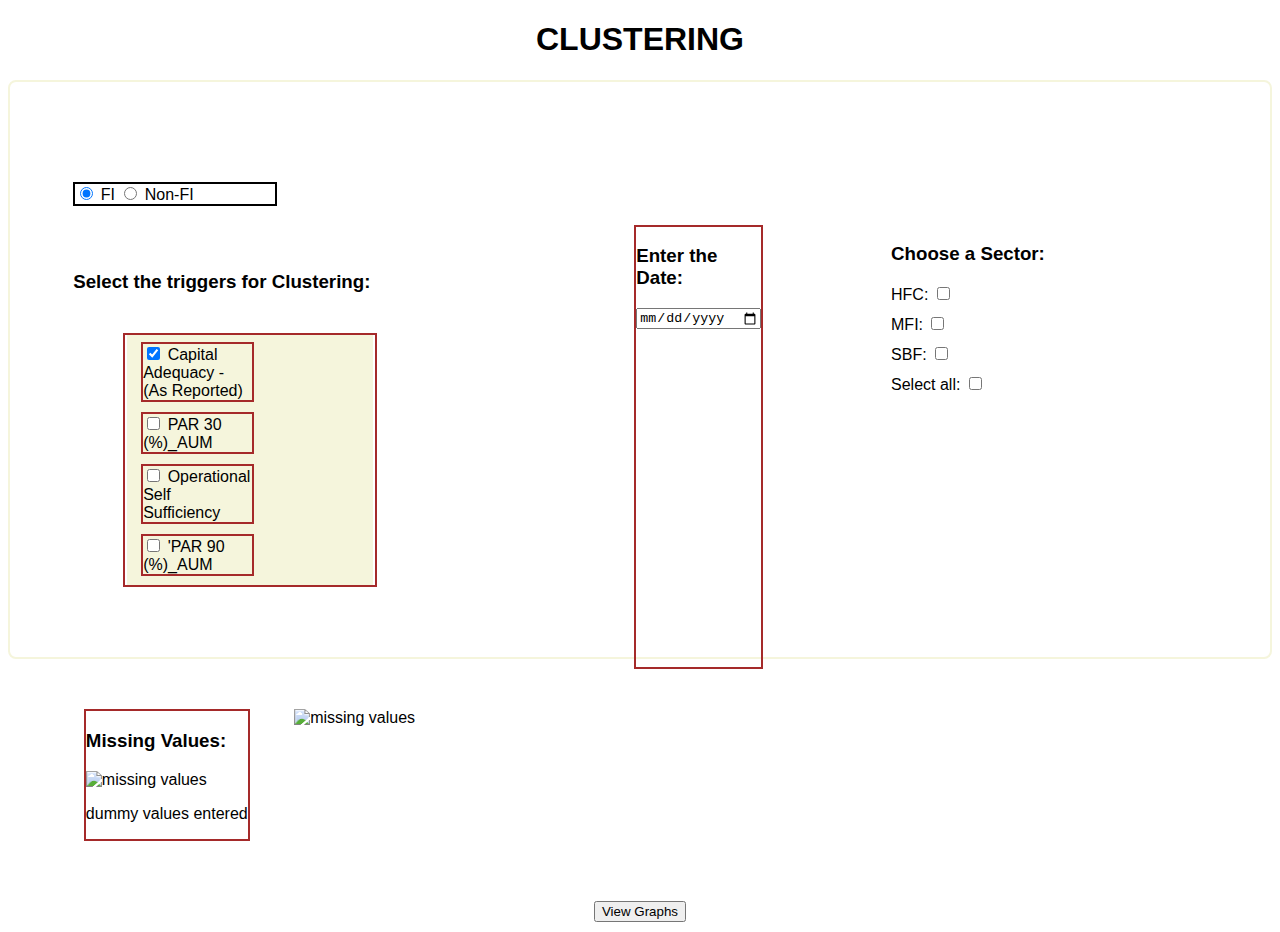
==== index.html @ 74bcf07c "index.html" ====
<!DOCTYPE html>
<html lang="en">
<head>
    <style>
        
       
    </style>
     <link rel="stylesheet" href="./styles.css">
    <meta charset="UTF-8">
    <meta http-equiv="X-UA-Compatible" content="IE=edge">
    <meta name="viewport" content="width=device-width, initial-scale=1.0">
    <title>Project</title>
</head>
<body>
    <div id="heading">
        <h1>CLUSTERING</h1>
    </div>
    
    
    <div id="container">
        

        <div>
            <div style="width:200px; border:2px solid black">
                <input checked type="radio" name="radio" value="FI" id="FI"> FI
                <input type="radio" name="radio" value="NFI" id="NFI"> Non-FI
            </div>
            <div>
                <br>
                <br>
                <h3>Select the triggers for Clustering:</h3>
            </div>
            <div id="box">
             
                <form>
                    
                    <fieldset>
                    <!-- <legend>Select Triggers for Clustering:</legend> -->
                      <div>
                        <input checked type="checkbox" id="CA" name="CA" value="CA">
                        <label for="CA">Capital Adequacy - (As Reported)</label>
                      </div>
                      <div>
                        <input type="checkbox" id="par30" name="par30" value="par30">
                        <label for="par30">PAR 30 (%)_AUM</label>
                      </div>
                      <div>
                        <input type="checkbox" id="OSS" name="OSS" value="OSS">
                        <label for="OSS">Operational Self Sufficiency</label>
                      </div>
                      <div>
                        <input type="checkbox" id="par90" name="par90" value="par90">
                        <label for="par90">'PAR 90 (%)_AUM</label>
                      </div>
                      <div>
                        <input type="checkbox" id="ROA" name="ROA" value="ROA">
                        <label for="ROA">'Return on Assets (ROA)</label>
                      </div>
                      <div>
                        <input type="checkbox" id="other" name="interest" value="other">
                        <label for="other">'Write offs / GLP (YTD)</label>
                      </div>
                      <div>
                        <input checked type="checkbox" id="coding" name="interest" value="coding">
                        <label for="coding">Coding</label>
                      </div>
                      <div>
                        <input type="checkbox" id="music" name="interest" value="music">
                        <label for="music">Music</label>
                      </div>
                      <div>
                        <input type="checkbox" id="art" name="interest" value="art">
                        <label for="art">Art</label>
                      </div>
                      <div>
                        <input type="checkbox" id="sports" name="interest" value="sports">
                        <label for="sports">Sports</label>
                      </div>
                      <div>
                        <input type="checkbox" id="cooking" name="interest" value="cooking">
                        <label for="cooking">Cooking</label>
                      </div>
                      <div>
                        <input type="checkbox" id="other" name="interest" value="other">
                        <label for="other">Other</label>
                      </div>
                      <div>
                        <button type="submit">Submit form</button>
                      </div>
                    </fieldset>
                  </form>
        
            </div>


            <div id="box2">
             
                <form>
                    
                    <fieldset>
                    <!-- <legend>Select Triggers for Clustering:</legend> -->
                      <div>
                        <input checked type="checkbox" id="coding" name="interest" value="coding">
                        <label for="coding">Non-FI</label>
                      </div>
                      <div>
                        <input type="checkbox" id="music" name="interest" value="music">
                        <label for="music">Music</label>
                      </div>
                      <div>
                        <input type="checkbox" id="art" name="interest" value="art">
                        <label for="art">Art</label>
                      </div>
                      <div>
                        <input type="checkbox" id="sports" name="interest" value="sports">
                        <label for="sports">Sports</label>
                      </div>
                      <div>
                        <input type="checkbox" id="cooking" name="interest" value="cooking">
                        <label for="cooking">Cooking</label>
                      </div>
                      <div>
                        <input type="checkbox" id="other" name="interest" value="other">
                        <label for="other">Other</label>
                      </div>
                      <div>
                        <input checked type="checkbox" id="coding" name="interest" value="coding">
                        <label for="coding">Coding</label>
                      </div>
                      <div>
                        <input type="checkbox" id="music" name="interest" value="music">
                        <label for="music">Music</label>
                      </div>
                      <div>
                        <input type="checkbox" id="art" name="interest" value="art">
                        <label for="art">Art</label>
                      </div>
                      <div>
                        <input type="checkbox" id="sports" name="interest" value="sports">
                        <label for="sports">Sports</label>
                      </div>
                      <div>
                        <input type="checkbox" id="cooking" name="interest" value="cooking">
                        <label for="cooking">Cooking</label>
                      </div>
                      <div>
                        <input type="checkbox" id="other" name="interest" value="other">
                        <label for="other">Other</label>
                      </div>
                      <div>
                        <button type="submit">Submit form</button>
                      </div>
                    </fieldset>
                  </form>
        
            </div>
        </div>

        <div id="second">
            <div>
                <h3>Enter the Date:</h3>
            <input type="date" name="" id="">
            </div>
            <div>
                <form action="">
                    <h3>
                        Choose a Sector:
                    </h3>
                    <div>
                        HFC:   <input type="checkbox" name="sector" id="" value="HFC">
                    </div> 
                    <div>
                        MFI:   <input type="checkbox" name="sector" id="" value="MFI">
                    </div>  
                    <div>
                        SBF:   <input type="checkbox" name="sector" id="" value="SBF">
                    </div>  
                    <div>
                        Select all:   <input type="checkbox" name="sector" id="SBF">
                    </div>                 
                </form>
            </div>
        </div>
        
    </div>


    <div id="third">
        <div>
            <h3>Missing Values: </h3>
            <img src="https://via.placeholder.com/550x150" alt="missing values">
            <p>dummy values entered</p>
        </div>
        <div>
            <img src="https://via.placeholder.com/550x150" alt="missing values">
        </div>
    </div>
    <div id="nextPage">
      <button id="nextPageButton">View Graphs</button>
    </div>
  
    <script src="script.js"></script>
</body>
</html>
---- styles.css ----
#container{
    /* width: 320px;
    height: 200px; */
    border: 2px solid beige;
    /* background-color: beige; */
    border-radius: 8px;
    padding:  100px 5% 20px;
    padding-right: 10%;
    display: flex;
    
}
 #box, #box2{
  
    width: 250px;
    height: 250px;
    overflow-y: scroll;
    overflow-x: hidden;
    border:2px solid brown;
    margin-top: 40px;
    margin-bottom: 40px;
    margin-left: 50px;
    margin-right: 150px;

}
#box div, #box2 div{
    border:2px solid brown;
    width: 50%;
}
#heading{
    text-align: center;
}
html{
    font-family: sans-serif;
}
form {
    margin: 0 auto;      
}
div {
    margin-bottom: 10px;
}
fieldset {
    border: 2px solid beige;
    background-color: beige;
    display: flex;
    flex-direction: column;
}
legend {
padding: 10px;
border: 2px solid beige;
background-color: beige;
}
#second{
    display: flex;
    margin:4% 10% 4%;
    margin-right: 10%;
  
}
#second>div:nth-child(1){
    border:2px solid brown;
    margin-right: 30%;
}
#second>div:nth-child(2){
    width: 300px;
}
#third{
    display: flex;
    margin: 4% 6% 4%;
}
#third>div:nth-child(1){
    border:2px solid brown;
    margin-right: 4%;
}
#fourth{
    display: grid;
    grid-template-columns: 50% 50%;
    margin-top: 50px;
    margin-bottom: 50px;
}
#fourth>div:nth-child(4){
    padding-top: 4%;
}
img{
    width: 90%;
}
#box2{
 display: none;
}
#nextPage{
    text-align: center;
}
#fourth input{
    width: 35px;
}
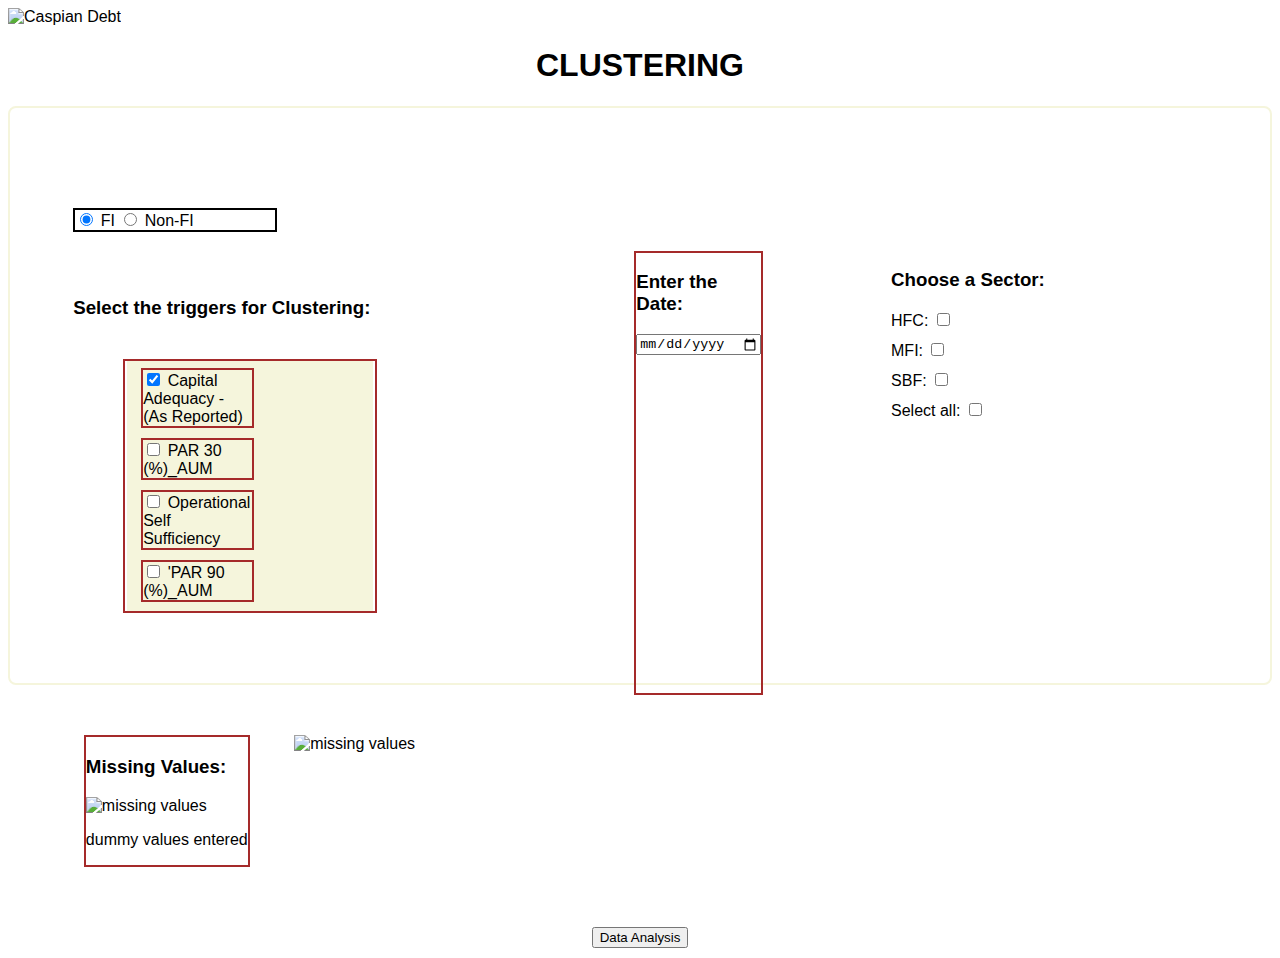
==== commit fcd06829: "3 pages" ====
--- a/index.html
+++ b/index.html
@@ -12,6 +12,9 @@
     <title>Project</title>
 </head>
 <body>
+    <div>
+      <img id="logo" src="https://www.caspiandebt.in/wp-content/themes/caspian/images/debt-logo.png" alt="Caspian Debt">
+    </div>
     <div id="heading">
         <h1>CLUSTERING</h1>
     </div>
@@ -57,16 +60,16 @@
                         <label for="ROA">'Return on Assets (ROA)</label>
                       </div>
                       <div>
-                        <input type="checkbox" id="other" name="interest" value="other">
-                        <label for="other">'Write offs / GLP (YTD)</label>
-                      </div>
-                      <div>
-                        <input checked type="checkbox" id="coding" name="interest" value="coding">
-                        <label for="coding">Coding</label>
-                      </div>
-                      <div>
-                        <input type="checkbox" id="music" name="interest" value="music">
-                        <label for="music">Music</label>
+                        <input type="checkbox" id="YTD" name="YTD" value="YTD">
+                        <label for="YTD">'Write offs / GLP (YTD)</label>
+                      </div>
+                      <div>
+                        <input checked type="checkbox" id="Q-o-Q" name="Q-o-Q" value="Q-o-Q">
+                        <label for="Q-o-Q">'AUM Growth (Q-o-Q)</label>
+                      </div>
+                      <div>
+                        <input type="checkbox" id="AUM" name="AUM" value="AUM">
+                        <label for="AUM">AUM Yield</label>
                       </div>
                       <div>
                         <input type="checkbox" id="art" name="interest" value="art">
@@ -196,7 +199,8 @@
         </div>
     </div>
     <div id="nextPage">
-      <button id="nextPageButton">View Graphs</button>
+      
+      <button id="nextPageButton">Data Analysis</button>
     </div>
   
     <script src="script.js"></script>
--- a/styles.css
+++ b/styles.css
@@ -30,6 +30,7 @@
 #heading{
     text-align: center;
 }
+
 html{
     font-family: sans-serif;
 }
@@ -80,7 +81,7 @@
 #fourth>div:nth-child(4){
     padding-top: 4%;
 }
-img{
+ #fourth img,#third img{
     width: 90%;
 }
 #box2{
@@ -91,4 +92,18 @@
 }
 #fourth input{
     width: 35px;
+}
+
+#dataGraphsImg{
+    width: 75%;
+    height: 50vh;
+    border: solid hotpink;
+}
+#thirdPageDiv{
+    margin-top: 50px;
+    text-align: center;
+}
+
+#logo{
+    width: 100px;
 }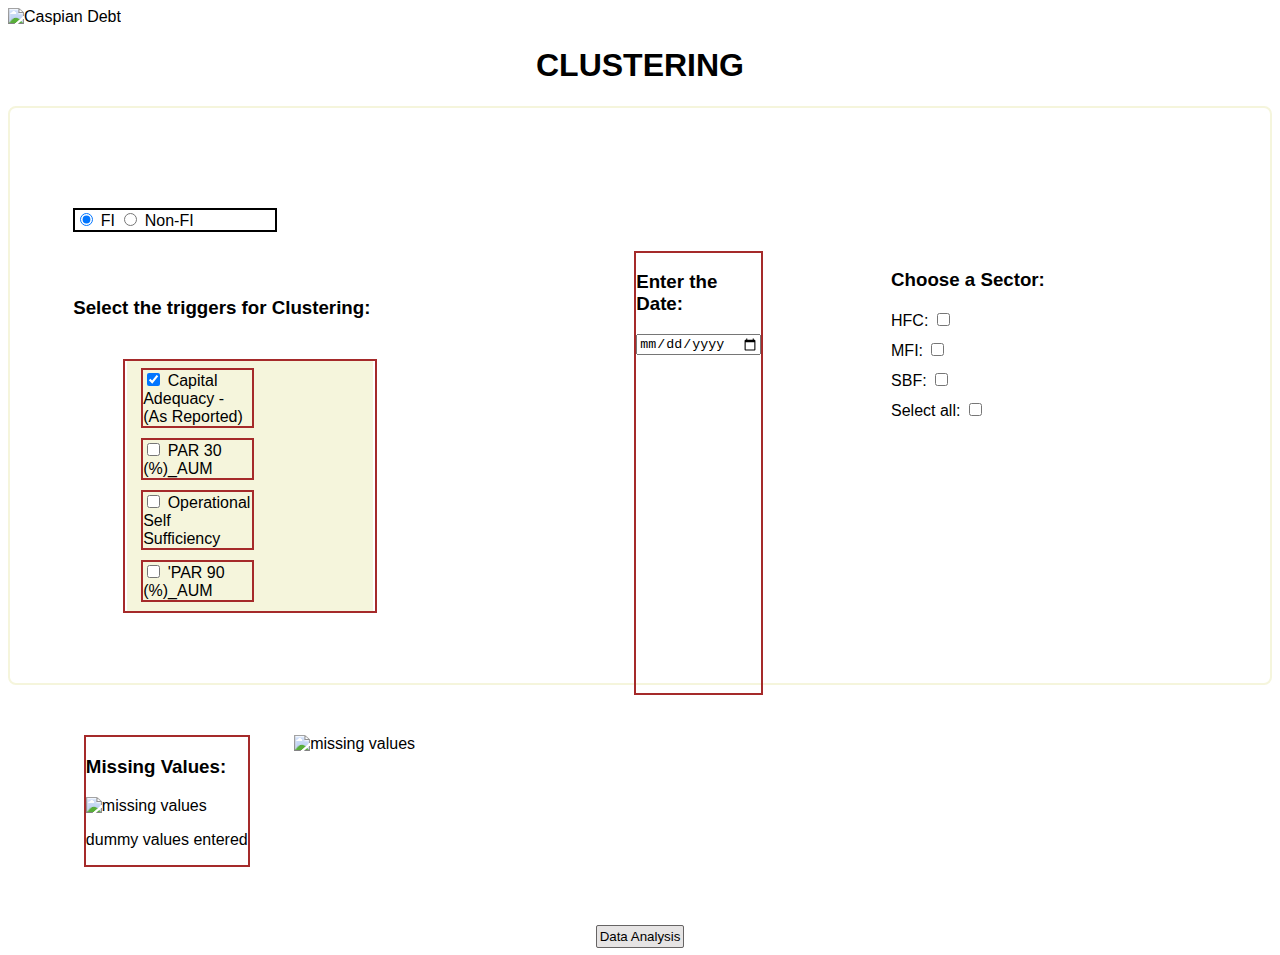
==== commit 84d228f9: "added min num" ====
--- a/index.html
+++ b/index.html
@@ -200,7 +200,8 @@
     </div>
     <div id="nextPage">
       
-      <button id="nextPageButton">Data Analysis</button>
+      <a href="./data%20analysis.html">Data Analysis</a>
+      <!-- <button id="nextPageButton">Data Analysis</button> -->
     </div>
   
     <script src="script.js"></script>
--- a/styles.css
+++ b/styles.css
@@ -91,7 +91,7 @@
     text-align: center;
 }
 #fourth input{
-    width: 35px;
+    width: 25px;
 }
 
 #dataGraphsImg{
@@ -106,4 +106,14 @@
 
 #logo{
     width: 100px;
+}
+
+a{
+    text-decoration: none;
+    border: 0.5px solid rgb(102, 100, 100);
+    background-color: rgb(230, 228, 228);
+    border-radius: 2px;
+    font-size: 13.33px;
+    padding: 3px;
+    color: black;
 }